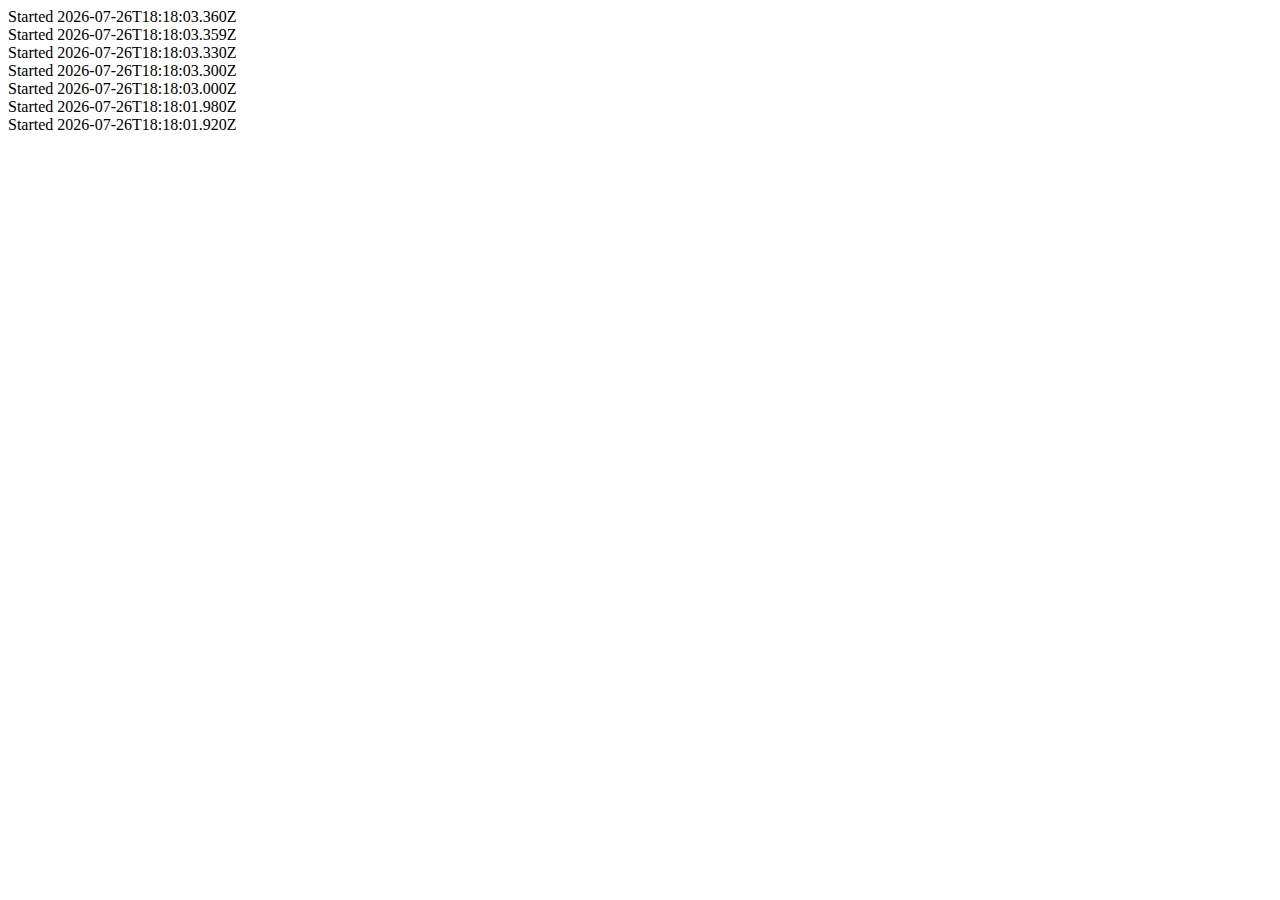
==== javascript/index.html @ 35cbaa1f "first commit" ====
<!DOCTYPE html>
<html lang="en">
<head>
  <meta charset="utf-8">
  <title>CrossKnowledge - Code challenge</title>
</head>
<body>
  <script>
    const arrElements = [];

    const diff_function = function(){
        let seconds = this.time++
        let hours = Math.floor(seconds / 3600);
        seconds %= 3600;
        let minutes = Math.floor(seconds / 60);
        seconds %= 60;

        const verb_hour = (hours < 2 ? 'hour': 'hours');
        const verb_min = (minutes < 2 ? 'minute': 'minutes');
        const verb_sec = (seconds < 2 ? 'second': 'seconds');

        let text = `${seconds} ${verb_sec} ago<br>
                    ${minutes} ${verb_min} ago<br>
                    ${hours} ${verb_hour} ago<br>
                    ${this.begin_time}`;

        return `<p>${text}</p>`;
    };
    
    (() => {
      const MS_PER_MINUTE = 60000
      const NOW = new Date()
      let minutes = [0, 1, 30, 60, 6 * 60, 23 * 60, 24 * 60]
      let dates = []

      minutes.forEach((i) => dates.push(new Date(NOW - i)))

      dates.forEach((item) => {
        let el = document.createElement("div")
        el.innerHTML = "Started "

        let dt = document.createElement('span')
        dt.className = 'js-date-format'
        dt.innerHTML = item.toISOString()
        dt.begin_time = item.toISOString()
        dt.time = Math.abs(NOW - item)
        dt.func = diff_function
        el.appendChild(dt)
        document.body.appendChild(el)

        arrElements.push(dt)
      })
    })();

    function stopWatch(){       
        const NOW = new Date()
        
        for(el of arrElements){
          el.innerHTML = el.func()
        }
    }

    setInterval(stopWatch, 1000)

  </script>
</body>
</html>
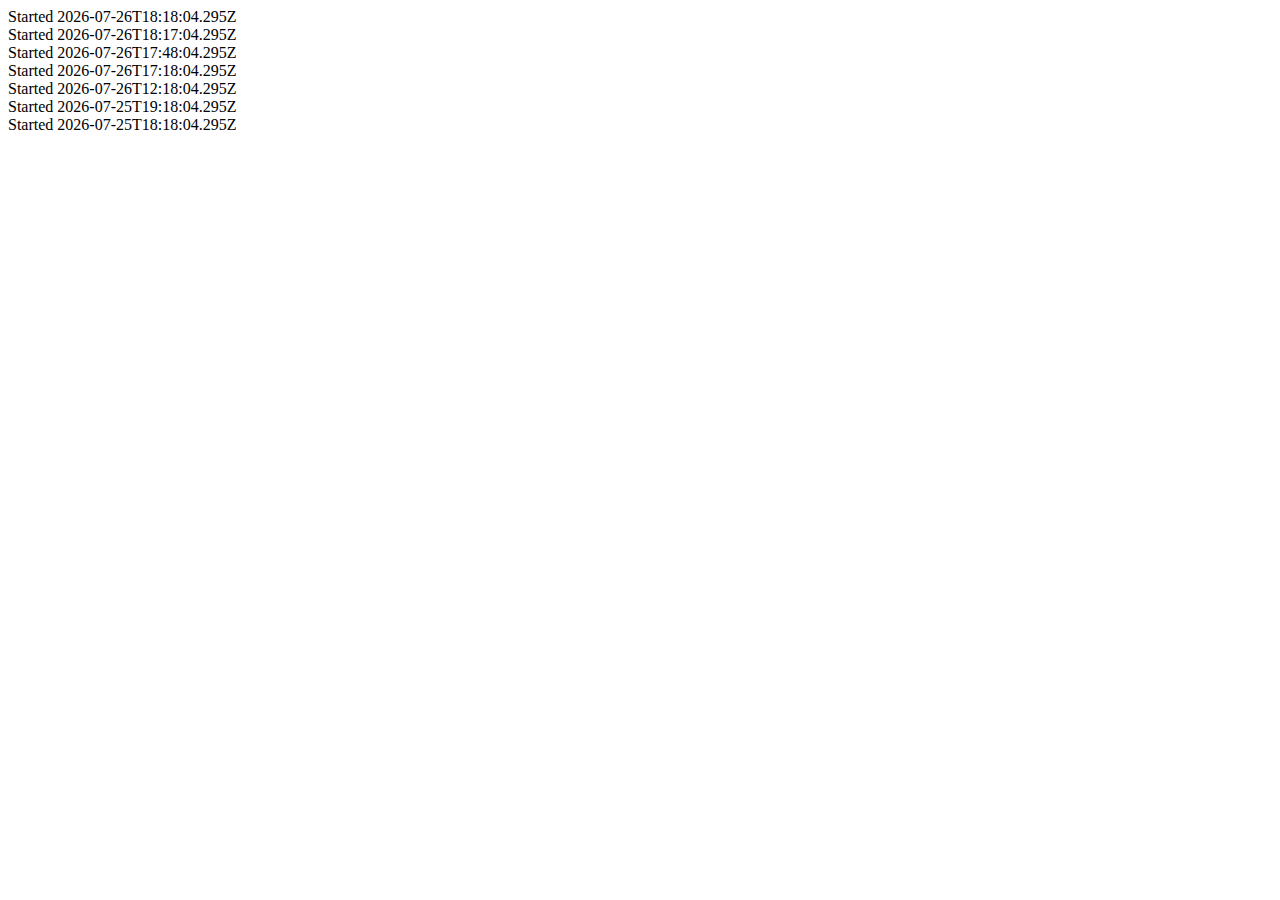
==== commit 50774799: "Changing BEM names in CSS and adding some information on README.md" ====
--- a/javascript/index.html
+++ b/javascript/index.html
@@ -33,7 +33,7 @@
       let minutes = [0, 1, 30, 60, 6 * 60, 23 * 60, 24 * 60]
       let dates = []
 
-      minutes.forEach((i) => dates.push(new Date(NOW - i)))
+      minutes.forEach((i) => dates.push(new Date(NOW - i * MS_PER_MINUTE)))
 
       dates.forEach((item) => {
         let el = document.createElement("div")
